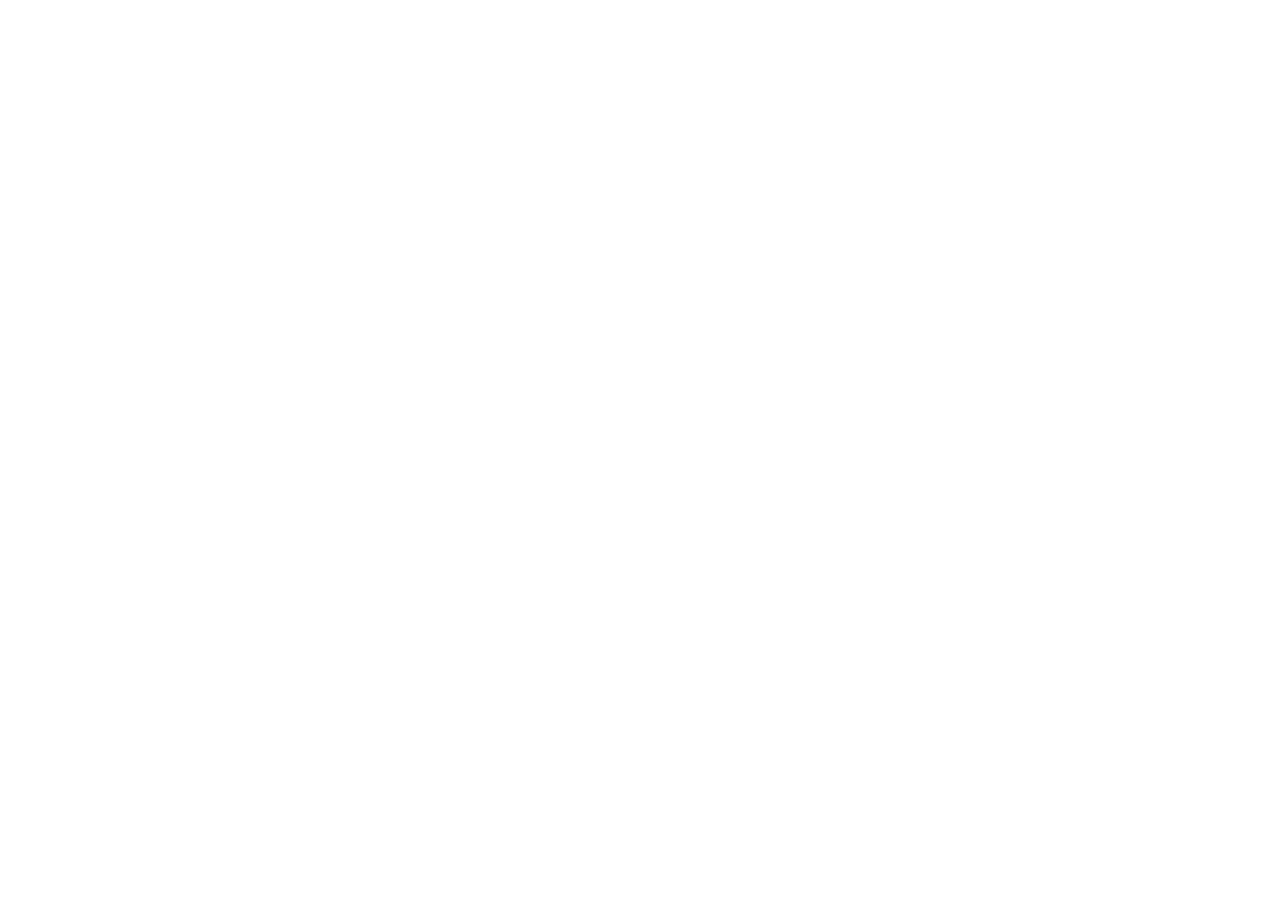
==== oldal-css/desszert.html @ 884158c1 "Add files via upload" ====
<!DOCTYPE html>
<html lang="hu">
<head>
    <meta charset="UTF-8">
    <meta name="viewport" content="width=device-width, initial-scale=1.0">
    <link rel="stylesheet" href="bootstrap.min.css">
    <link rel="stylesheet" href="desszert.styles.css">
    <title>Festő kávézó - Desszertek</title>
    <link rel="icon" type="image/x-icon" href="img/logo.jpg">
</head>
<body>
    
</body>
</html>
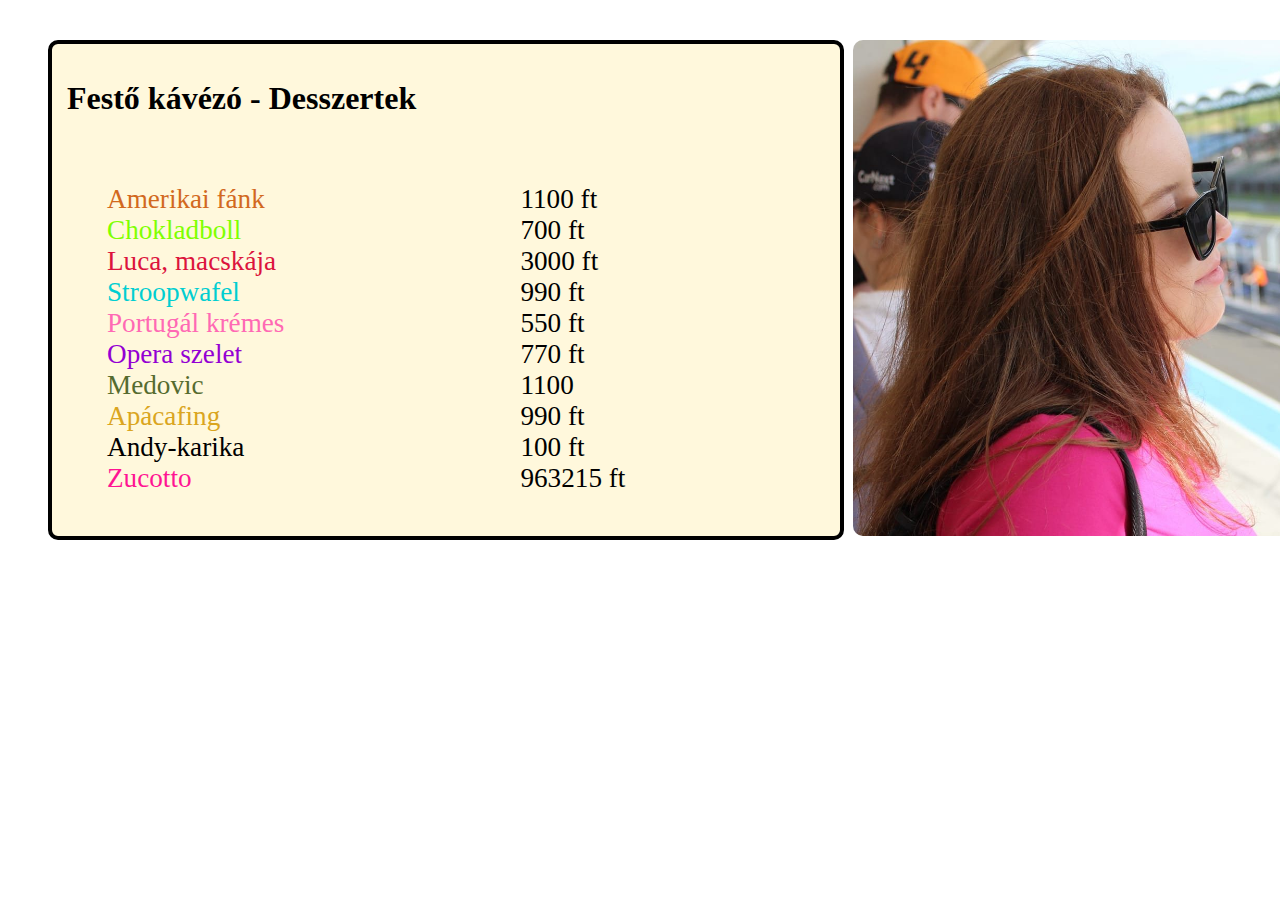
==== commit 61fe2f2c: "norika lawson" ====
--- a/oldal-css/desszert.html
+++ b/oldal-css/desszert.html
@@ -9,6 +9,47 @@
     <link rel="icon" type="image/x-icon" href="img/logo.jpg">
 </head>
 <body>
-    
+
+    <div class="kep">
+        <img src="img/CSORIKEEE.jpg">
+    </div>
+
+    <div class="alap">
+
+        <h1>Festő kávézó - Desszertek</h1>
+        <br>
+
+        <div class="ar">
+            <ul>
+                <li>1100 ft</li>
+                <li>700 ft</li>
+                <li>3000 ft</li>
+                <li>990 ft</li>
+                <li>550 ft</li>
+                <li>770 ft</li>
+                <li>1100</li>
+                <li>990 ft</li>
+                <li>100 ft</li>
+                <li>963215 ft</li>
+            </ul>
+        </div>
+
+        <div class="nev">
+            <ul>
+                <li class="egy">Amerikai fánk</li>
+                <li class="ketto">Chokladboll</li>
+                <li class="harom">Luca, macskája</li>
+                <li class="negy">Stroopwafel</li>
+                <li class="ot">Portugál krémes</li>
+                <li class="hat">Opera szelet</li>
+                <li class="het">Medovic</li>
+                <li class="nyolc">Apácafing</li>
+                <li class="kilenc">Andy-karika</li>
+                <li class="tiz">Zucotto</li>
+            </ul>
+        </div>
+
+    </div>
+
 </body>
 </html>--- a/oldal-css/desszert.styles.css
+++ b/oldal-css/desszert.styles.css
@@ -0,0 +1,94 @@
+body {
+    background-image: url(img/hatter.webp);
+    background-position: center;
+    background-repeat: repeat-y;
+} 
+
+
+.kep {
+    float: right;
+    border-radius: 10px;
+    width: 30%;
+    margin-right: 40px;
+}
+
+img {
+    width: 500px;
+    height: auto;
+    border-radius: 10px;
+}
+
+.alap {
+    background-color: cornsilk;
+    width: 60%;
+    margin-top: 40px;
+    margin-left: 40px;
+    padding: 15px;
+    height: auto;
+    border: 4px solid black;
+    border-radius: 10px;
+    margin-bottom: 40px;
+}
+
+li {
+    list-style-type: none;
+}
+
+.ar {
+    float: right;
+    font-size: 1.7rem;
+    margin-right: 200px;
+}
+
+.nev {
+    font-size: 1.7rem;
+}
+
+.egy {
+    color: chocolate;
+}
+
+.ketto {
+    color: chartreuse;
+}
+
+.harom {
+    color: crimson;
+}
+
+.negy {
+    color: darkturquoise;
+}
+
+.ot {
+    color: hotpink;
+}
+
+.hat {
+    color: darkviolet;
+}
+
+.het {
+    color: darkolivegreen;
+}
+
+.nyolc {
+    color: goldenrod;
+}
+
+.kilenc {
+    color: #000;
+}
+
+.tiz {
+    color: deeppink;
+}
+
+p {
+    text-align: center;
+    font-size: 4rem;
+    color: deeppink;
+    text-shadow: 2px 2px 0px white;
+    font-style: italic;
+    background-color: blue;
+}
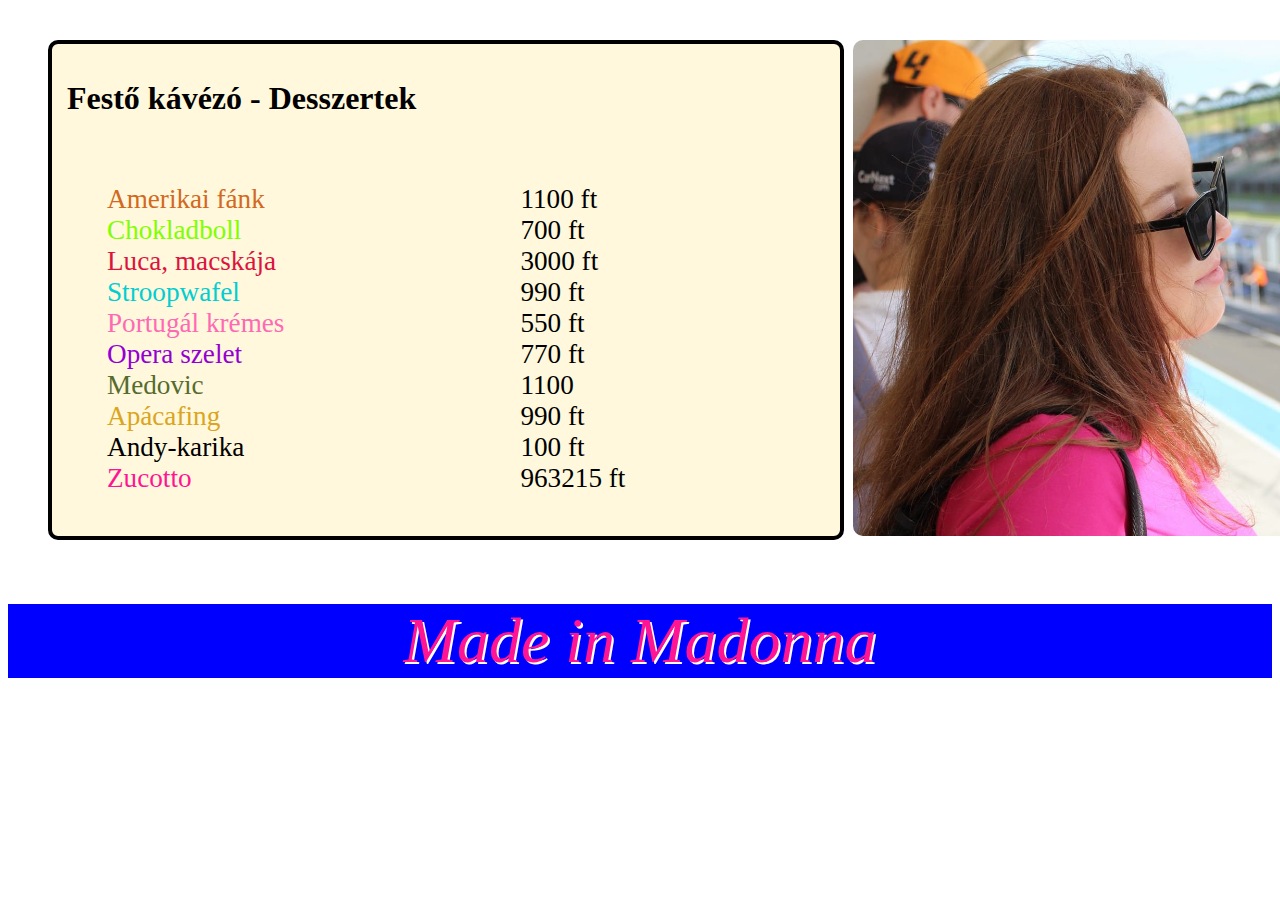
==== commit 45c3e8a3: "lll" ====
--- a/oldal-css/desszert.html
+++ b/oldal-css/desszert.html
@@ -51,5 +51,7 @@
 
     </div>
 
+    <p>Made in Madonna</p>
+
 </body>
 </html>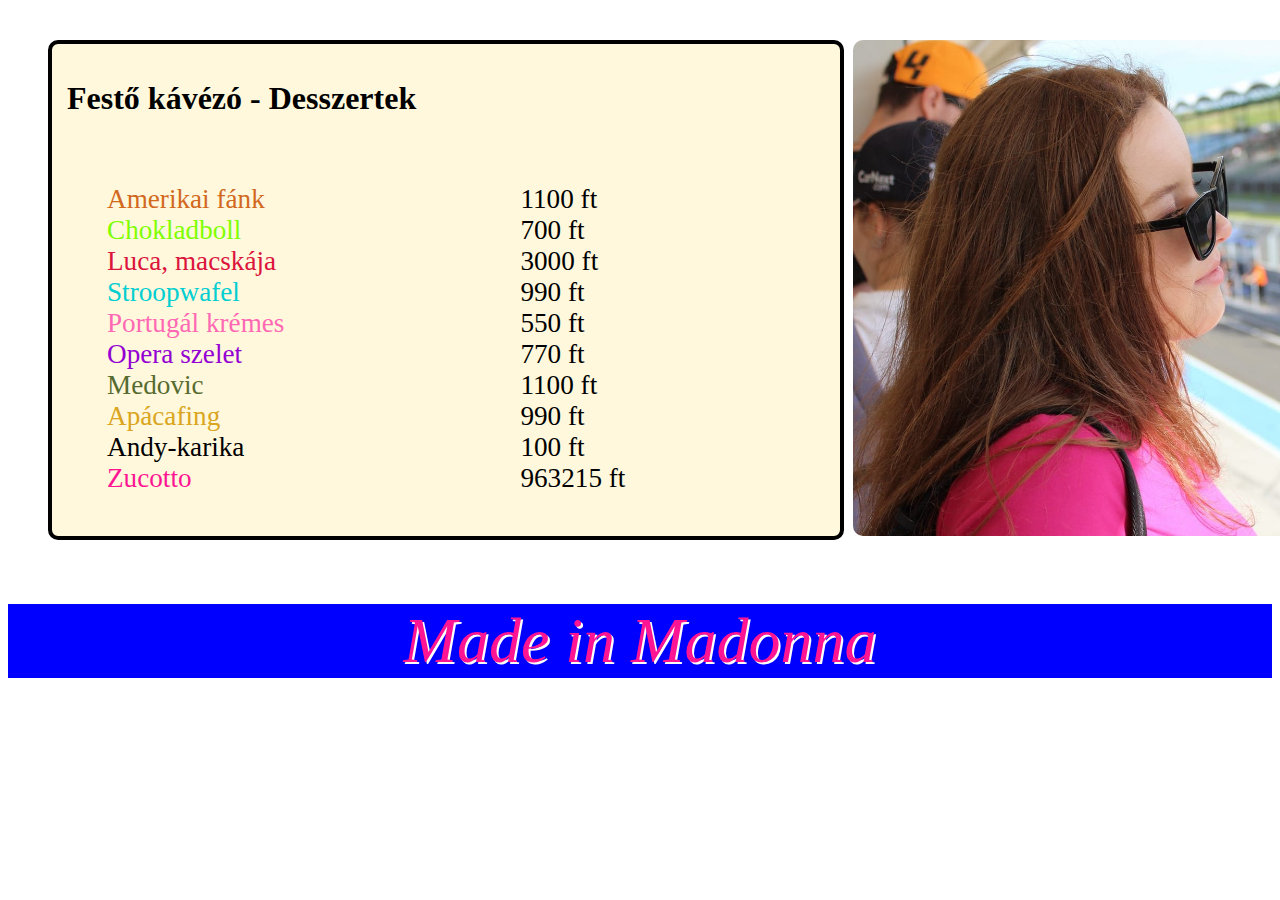
==== commit 1c8219e5: "m" ====
--- a/oldal-css/desszert.html
+++ b/oldal-css/desszert.html
@@ -27,7 +27,7 @@
                 <li>990 ft</li>
                 <li>550 ft</li>
                 <li>770 ft</li>
-                <li>1100</li>
+                <li>1100 ft</li>
                 <li>990 ft</li>
                 <li>100 ft</li>
                 <li>963215 ft</li>
